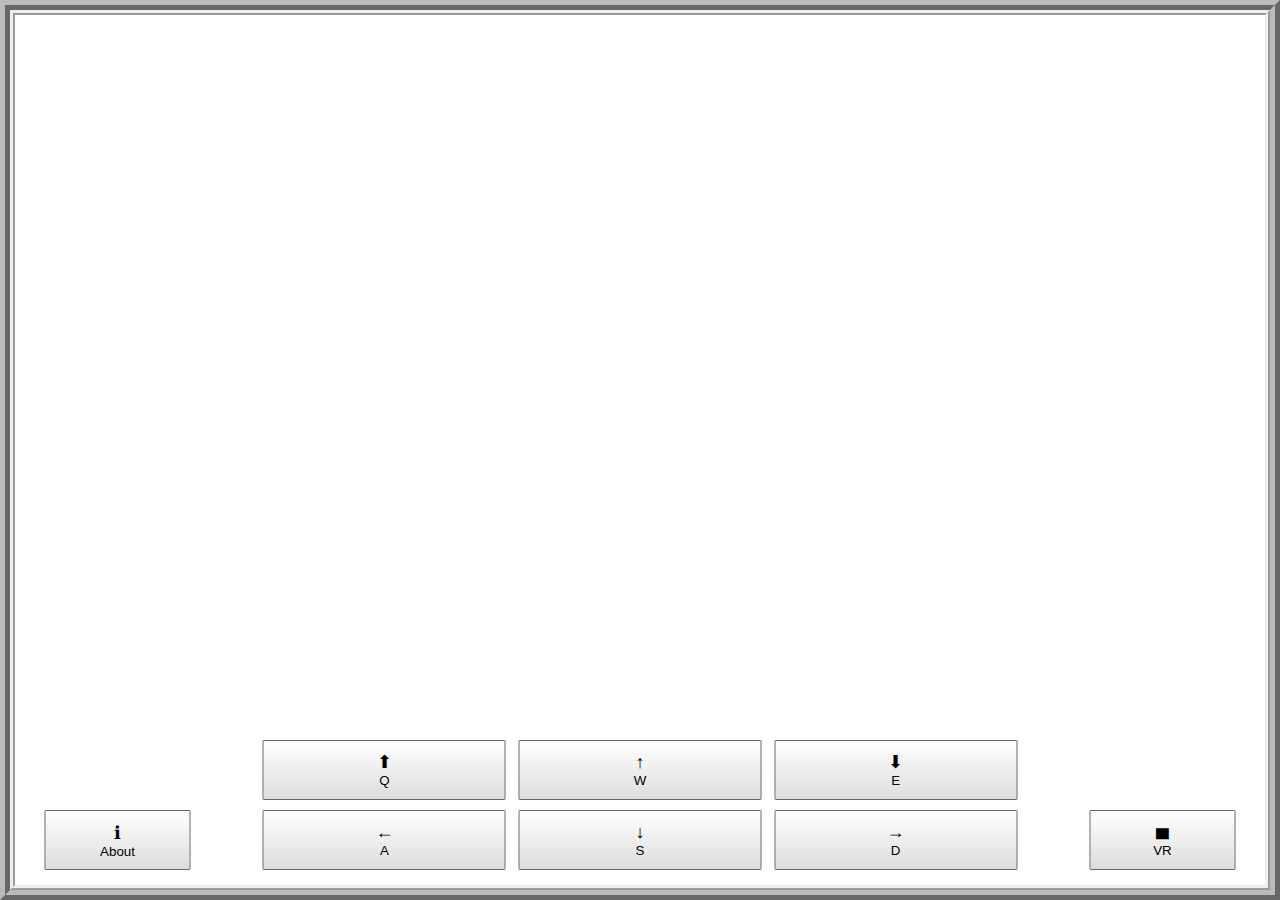
==== index.html @ 637fa2b8 "README" ====
<head>
  <link rel="stylesheet" type="text/css" href="css/style.css"/>
  <title>Geocities Mausoleum | Internet Epitaphs & Memorials</title>
  <meta name="description" content="Interactive graveyard of internet epitaphs &amp; memorials recovered from the Yahoo Geocities archive"/>

  <link rel="icon" sizes="any" mask href="/icon.svg">
  <meta name="theme-color" content="#400090">
  <link rel="shortcut icon" href="/favicon.ico" />
  <link rel="canonical" href="https://de.yahoo.com/" /> 

  <meta name="apple-mobile-web-app-capable" content="yes">
  <meta name="viewport" content="width=device-width, height=device-height, initial-scale=1.0, maximum-scale=1.0, user-scalable=no" />
  <meta property="og:type" content="article"/>
  <meta property="og:title" content="The shape of death to come - internet epitaphs &amp; memorials of Yahoo Geocities"/>
  <meta property="og:site_name" content="Gilbert Sinnott"/>
  <meta property="og:url" content="http://gilbertsinnott.com/theshapeofdeathtocome"/>
  <meta property="og:image" content="http://gilbertsinnott.com/theshapeofdeathtocome/img/screenshot.png"/>
  <meta property="article:published_time" content="2016-11-01"/>
  <meta property="article:author" content="https://twitter.com/gilbertsinnott"/>
</head>
<body>
  <div id="main">
    <script src="js/min/script-min.js"></script>
    <script src="js/webvr-polyfill.js"></script>
    <script src="js/libs/_mobile.detect.js"></script>
    <script src="js/_database.js"></script>
    <script src="js/main.js" type="module"></script>
    <canvas class="3d"></canvas>
    <div id="middle">
      <div id="message"></div>
    </div>
    <div id="controls">

      <div id="vr" class="overlay">
        <div class="inner">
          <hr />
          <p class="scale">
            <span class="f28 t5">▯&#xFE0E;</span>
            <span class="f18 t2">→&#xFE0E;</span>
            <span class="f26 t5">▭&#xFE0E;</span>
          </p>
          <p>
            Turn device to landscape  
          </p>
          <hr />
          <p class="scale">
            <span class="f28">⤢&#xFE0E;</span>
          </p>
          <p>
            For fullscreen, use:
          </p>
          <p> 
            Actions >
            Add to Homescreen
          </p>
          <hr />
        </div>
      </div>
      <div id="about" class="overlay">
        <div class="inner">
          <hr />
          <p class="">
            The Shape Of Death To Come
            <br />
            2015/2020
            <br />
            Gilbert Sinnott
          </p>
          <hr />
          <p>
            Founded in 1994 and originally named Beverly Hills Internet, Geocities was the first mass-use free web hosting service, providing 15MB space to build and customise websites - or homesteads - via WYSIWYG editors and inline HTML. By 1997 Geocities had become the 3rd most visited site in the world and contained over 100,000 user-built websites, later growing to 38 million websites. In 1999, it was bought by Yahoo for 3.57 billion dollars during the height of dot-com speculation, and 2 years later, valued at 8 million dollars during the dot-com crash of 2000/2001.
          </p>
          <p>
            For early users of the internet, Geocities was also often the first and only website created. Predominantly North American, the skeumorphic websites of this era often reflect Utopian WWW ideals of Silicon Valley: informal and non-institutional communication; a <em>Vernacular Web</em> without "sickness, death or burial". By the late 2000s however, this old world of MIDI and GIFs had come to be seen is a relic, if not embarassment for Yahoo. Talk was abuzz Web 2.0, which would signal a deep and lasting shift toward metadata markets better served by gated platforms and analytics. And so in 2009, Yahoo announced it would be removing Geocities from the internet.
          </p>
          <p>
            Pre-empting this change, archivists organised to preserve Geocities: at first with attempted cooperation from Yahoo, then via scripted bots. Partially scraped in it's entirety, resources include the now infamous Archive Team torrent, and online mirrors such as Geocities Archive Project, Retrocities, Oocities and Internet Archaeology. Here it is possible to discover many thousands of user-created digital epitaphs and memorials, which are reproduced here. The sites reflect popular intenet use at the turn of the millenium, and in many, an assumption by their creators of a permanent epitaph in an otherwise impermanent world. 
          </p>
          <p>
            In digital life there are perhaps many approximations of death and burial, and also desecration.
          </p>
          <hr />
          <p>
            Text is adapted from a talk given at Butcher's Tears Amsterdam, Netherlands in 2015, part of Digital Death Drive organised by Dr. Emily West and Stephan Schäfer.
          </p>
          <hr />
        </div>
      </div>

      <div class="row row1">
        <button id="ctrlUp" data-action="actionUp">
          <span>⬆&#xFE0E;</span>
          <span>Q</span>
        </button>
        <button id="ctrlU" data-action="actionForward">
          <span>↑&#xFE0E;</span>
          <span>W</span>
        </button>
        <button id="ctrlDown" data-action="actionDown">
          <span>⬇&#xFE0E;</span>
          <span>E</span>
        </button>
      </div>
      <div class="row row2">
      <button id="ctrlInfo" class="needs-active-state fixed fixed-left">
        <span>ℹ&#xFE0E;</span>
        <span>About</span>
      </button>
        <button id="ctrlL" data-action="actionLeft">
          <span>←&#xFE0E;</span>
          <span>A</span>
        </button>
        <button id="ctrlD" data-action="actionBackward">
          <span>↓&#xFE0E;</span>
          <span>S</span>
        </button>
        <button id="ctrlR" data-action="actionRight">
          <span>→&#xFE0E;</span>
          <span>D</span>
        </button>
      <button id="ctrlVR" class="needs-active-state fixed fixed-right" data-action="launchVR">
        <span class="b4">▄&#xFE0E;</span>
        <span id="vrText">VR</span>
      </button>   
      </div>
    </div>
  </div>
</body>
---- css/style.css ----
#controls {
  position: absolute;
  text-align: center;
  height: 100%;
  width: 100%;
  top: 10px; }
  #controls button {
    text-align: center;
    margin: 0;
    display: inline-block;
    margin-top: 6px; }
    #controls button span {
      display: block; }
    #controls button span:first-child {
      font-size: 18px; }

.info #about {
  display: block;
  height: calc( 100% + 12.5px); }

@media (orientation: portrait) {
  .vr #vr {
    display: block;
    height: calc( 100% + 12.5px); } }

@media (orientation: landscape) {
  .vr #ctrlVR {
    border-color: #333;
    color: #333;
    background: transparent; } }

.vr #controls button {
  display: none !important; }
  .vr #controls button#ctrlVR {
    display: inline-block !important; }

canvas {
  width: 100%;
  height: 100%; }

.overlay {
  position: absolute;
  bottom: -5px;
  left: -7.5px;
  width: calc( 100% + 17.5px);
  height: 0px;
  background: lightgrey;
  color: #333;
  z-index: 3;
  overflow: auto;
  transition: height 0.4s ease; }
  .overlay#vr .inner {
    top: 50%;
    position: absolute;
    left: 50%;
    transform: translate(-50%, -50%);
    text-align: center; }
  .overlay .inner {
    padding: 20px;
    max-width: 420px;
    width: 100%;
    margin: 0 auto;
    font-size: 12px;
    text-align: left; }
    .overlay .inner .scale {
      transform: scale(1.5);
      margin-bottom: 20px;
      transform-origin: 50% 50%; }
    .overlay .inner .italic {
      font-style: italic; }
    .overlay .inner hr {
      margin: 40px 0px; }
    .overlay .inner p {
      line-height: 30px;
      padding: 1em 0em; }

.f1 {
  font-size: 1px; }

.t1 {
  position: relative;
  top: 1px; }

.b1 {
  position: relative;
  bottom: 1px; }

.f2 {
  font-size: 2px; }

.t2 {
  position: relative;
  top: 2px; }

.b2 {
  position: relative;
  bottom: 2px; }

.f3 {
  font-size: 3px; }

.t3 {
  position: relative;
  top: 3px; }

.b3 {
  position: relative;
  bottom: 3px; }

.f4 {
  font-size: 4px; }

.t4 {
  position: relative;
  top: 4px; }

.b4 {
  position: relative;
  bottom: 4px; }

.f5 {
  font-size: 5px; }

.t5 {
  position: relative;
  top: 5px; }

.b5 {
  position: relative;
  bottom: 5px; }

.f6 {
  font-size: 6px; }

.t6 {
  position: relative;
  top: 6px; }

.b6 {
  position: relative;
  bottom: 6px; }

.f7 {
  font-size: 7px; }

.t7 {
  position: relative;
  top: 7px; }

.b7 {
  position: relative;
  bottom: 7px; }

.f8 {
  font-size: 8px; }

.t8 {
  position: relative;
  top: 8px; }

.b8 {
  position: relative;
  bottom: 8px; }

.f9 {
  font-size: 9px; }

.t9 {
  position: relative;
  top: 9px; }

.b9 {
  position: relative;
  bottom: 9px; }

.f10 {
  font-size: 10px; }

.t10 {
  position: relative;
  top: 10px; }

.b10 {
  position: relative;
  bottom: 10px; }

.f11 {
  font-size: 11px; }

.t11 {
  position: relative;
  top: 11px; }

.b11 {
  position: relative;
  bottom: 11px; }

.f12 {
  font-size: 12px; }

.t12 {
  position: relative;
  top: 12px; }

.b12 {
  position: relative;
  bottom: 12px; }

.f13 {
  font-size: 13px; }

.t13 {
  position: relative;
  top: 13px; }

.b13 {
  position: relative;
  bottom: 13px; }

.f14 {
  font-size: 14px; }

.t14 {
  position: relative;
  top: 14px; }

.b14 {
  position: relative;
  bottom: 14px; }

.f15 {
  font-size: 15px; }

.t15 {
  position: relative;
  top: 15px; }

.b15 {
  position: relative;
  bottom: 15px; }

.f16 {
  font-size: 16px; }

.t16 {
  position: relative;
  top: 16px; }

.b16 {
  position: relative;
  bottom: 16px; }

.f17 {
  font-size: 17px; }

.t17 {
  position: relative;
  top: 17px; }

.b17 {
  position: relative;
  bottom: 17px; }

.f18 {
  font-size: 18px; }

.t18 {
  position: relative;
  top: 18px; }

.b18 {
  position: relative;
  bottom: 18px; }

.f19 {
  font-size: 19px; }

.t19 {
  position: relative;
  top: 19px; }

.b19 {
  position: relative;
  bottom: 19px; }

.f20 {
  font-size: 20px; }

.t20 {
  position: relative;
  top: 20px; }

.b20 {
  position: relative;
  bottom: 20px; }

.f21 {
  font-size: 21px; }

.t21 {
  position: relative;
  top: 21px; }

.b21 {
  position: relative;
  bottom: 21px; }

.f22 {
  font-size: 22px; }

.t22 {
  position: relative;
  top: 22px; }

.b22 {
  position: relative;
  bottom: 22px; }

.f23 {
  font-size: 23px; }

.t23 {
  position: relative;
  top: 23px; }

.b23 {
  position: relative;
  bottom: 23px; }

.f24 {
  font-size: 24px; }

.t24 {
  position: relative;
  top: 24px; }

.b24 {
  position: relative;
  bottom: 24px; }

.f25 {
  font-size: 25px; }

.t25 {
  position: relative;
  top: 25px; }

.b25 {
  position: relative;
  bottom: 25px; }

.f26 {
  font-size: 26px; }

.t26 {
  position: relative;
  top: 26px; }

.b26 {
  position: relative;
  bottom: 26px; }

.f27 {
  font-size: 27px; }

.t27 {
  position: relative;
  top: 27px; }

.b27 {
  position: relative;
  bottom: 27px; }

.f28 {
  font-size: 28px; }

.t28 {
  position: relative;
  top: 28px; }

.b28 {
  position: relative;
  bottom: 28px; }

.f29 {
  font-size: 29px; }

.t29 {
  position: relative;
  top: 29px; }

.b29 {
  position: relative;
  bottom: 29px; }

.f30 {
  font-size: 30px; }

.t30 {
  position: relative;
  top: 30px; }

.b30 {
  position: relative;
  bottom: 30px; }

.f31 {
  font-size: 31px; }

.t31 {
  position: relative;
  top: 31px; }

.b31 {
  position: relative;
  bottom: 31px; }

.f32 {
  font-size: 32px; }

.t32 {
  position: relative;
  top: 32px; }

.b32 {
  position: relative;
  bottom: 32px; }

.f33 {
  font-size: 33px; }

.t33 {
  position: relative;
  top: 33px; }

.b33 {
  position: relative;
  bottom: 33px; }

.f34 {
  font-size: 34px; }

.t34 {
  position: relative;
  top: 34px; }

.b34 {
  position: relative;
  bottom: 34px; }

.f35 {
  font-size: 35px; }

.t35 {
  position: relative;
  top: 35px; }

.b35 {
  position: relative;
  bottom: 35px; }

.f36 {
  font-size: 36px; }

.t36 {
  position: relative;
  top: 36px; }

.b36 {
  position: relative;
  bottom: 36px; }

.f37 {
  font-size: 37px; }

.t37 {
  position: relative;
  top: 37px; }

.b37 {
  position: relative;
  bottom: 37px; }

.f38 {
  font-size: 38px; }

.t38 {
  position: relative;
  top: 38px; }

.b38 {
  position: relative;
  bottom: 38px; }

.f39 {
  font-size: 39px; }

.t39 {
  position: relative;
  top: 39px; }

.b39 {
  position: relative;
  bottom: 39px; }

.f40 {
  font-size: 40px; }

.t40 {
  position: relative;
  top: 40px; }

.b40 {
  position: relative;
  bottom: 40px; }

.f41 {
  font-size: 41px; }

.t41 {
  position: relative;
  top: 41px; }

.b41 {
  position: relative;
  bottom: 41px; }

.f42 {
  font-size: 42px; }

.t42 {
  position: relative;
  top: 42px; }

.b42 {
  position: relative;
  bottom: 42px; }

#vrControls {
  top: 12.5px;
  right: 12.5px; }
  #vrControls button span:first-child {
    margin-left: -4px; }

#infoControls {
  top: 12.5px;
  left: 12.5px; }

#controls {
  bottom: 12.5px;
  display: block;
  position: absolute;
  padding-bottom: 5px;
  width: calc( 100% - 25px);
  height: calc( 100% - 25px);
  left: 50%;
  transform: translate(-50%, 0%);
  text-align: center; }
  #controls .row {
    display: block;
    clear: both;
    width: calc( 100% - 20px);
    margin-left: 10px; }
    #controls .row.row2 {
      position: absolute;
      bottom: 10px; }
    #controls .row.row1 {
      position: absolute;
      bottom: 80px; }

button {
  margin: 0;
  display: block;
  box-sizing: border-box;
  height: 60px;
  outline: none;
  border-radius: 1px;
  background: linear-gradient(#fff, #ddd);
  border: 1px solid #aaa;
  width: 20%;
  border-left-color: #666;
  border-top-color: #666;
  border-right-color: #666;
  border-bottom-color: #666;
  appearance: none;
  -webkit-appearance: none;
  transition: border-color 1s ease, color 1s ease, background 1s ease; }
  button#ctrlVR, button#ctrlInfo {
    z-index: 10; }
  button span {
    display: block; }
  button.active, button.needs-active-state:active {
    background: #aaa; }
  button.needs-active-state {
    width: 12%; }
  button.fixed {
    position: absolute;
    bottom: 0px; }
    button.fixed.fixed-right {
      right: 1%; }
    button.fixed.fixed-left {
      left: 1%; }

@keyframes fadeout {
  0% {
    opacity: 1;
    transform: translate(0, 0px) scale(1); }
  100% {
    opacity: 0;
    transform: translate(0, 0px) scale(1); } }

#middle {
  text-align: center;
  position: fixed;
  top: 40px;
  left: 50%;
  transform: translate(-50%, 0px);
  padding: 1em 2em;
  z-index: 0;
  display: none; }
  #middle .site-name {
    font-size: 11px;
    display: block;
    margin: 0 auto;
    color: #333;
    padding: 0.5em 2em;
    animation: fadeout 3s 1;
    animation-fill-mode: forwards; }

*, div, body, html {
  user-select: none !important;
  -webkit-touch-callout: none !important;
  -webkit-user-select: none !important;
  -khtml-user-select: none !important;
  -moz-user-select: none !important;
  -ms-user-select: none !important;
  user-select: none !important; }

#main {
  border: 10px ridge #bbb;
  box-sizing: border-box;
  height: calc( 100%, 100px);
  width: 100%;
  height: 100%;
  position: relative;
  margin: 0;
  display: block;
  top: 0;
  left: 0; }

canvas {
  background: white;
  border: 5px ridge #eee;
  box-sizing: border-box; }

button {
  -webkit-appearance: button; }

* {
  padding: 0;
  margin: 0; }

body {
  overflow: hidden;
  padding: 0;
  margin: 0;
  letter-spacing: 0.1em;
  font-size: 18px;
  font-family: Courier, monospace; }

.progressBar {
  position: fixed;
  top: 10px;
  left: 10px;
  height: 10px;
  background-color: red; }

.geocities {
  position: relative; }

.curtain {
  position: absolute;
  width: 100%;
  height: 100%;
  left: 0;
  top: 0;
  background-color: rgba(255, 255, 255, 0.9);
  z-index: 2; }

.wrapper {
  mix-blend-mode: multiply;
  z-index: 3;
  position: relative; }
  .wrapper .inner {
    width: 100%;
    height: 100%;
    position: fixed;
    top: 0;
    left: 0;
    text-align: center;
    overflow-y: scroll; }
    .wrapper .inner .centred {
      margin: 0 auto;
      max-width: 640px; }
      .wrapper .inner .centred .text {
        display: block;
        opacity: 0;
        max-height: 0px;
        overflow: hidden;
        padding: 0em 1em;
        text-align: left;
        font-style: normal !important;
        text-align: left;
        line-height: 1.8em;
        letter-spacing: 0.05em;
        transition: opacity 1s ease; }
        .wrapper .inner .centred .text.visible {
          max-height: 2200px;
          opacity: 1; }
        .wrapper .inner .centred .text .name {
          padding: 1em 0em; }
        .wrapper .inner .centred .text a, .wrapper .inner .centred .text a:visited, .wrapper .inner .centred .text a:hover, .wrapper .inner .centred .text a:active {
          color: #333;
          font-style: italic;
          cursor: pointer; }
        .wrapper .inner .centred .text p {
          margin-bottom: 1.8em; }
      .wrapper .inner .centred .links {
        font-size: 4vh;
        margin-bottom: 15vh;
        margin-top: 2vh; }
        .wrapper .inner .centred .links a {
          color: #222;
          color: #fff;
          text-decoration: none;
          font-weight: bold;
          background-color: #333;
          cursor: pointer;
          padding: 0em 0.3em; }
          .wrapper .inner .centred .links a:hover {
            background-color: #222; }
    .wrapper .inner .title {
      color: #fff;
      background-color: #333;
      font-size: 6vh;
      margin: 0;
      margin-top: 15vh;
      margin-bottom: 6vh;
      letter-spacing: 2vh;
      padding: 1vh 2vh; }
    .wrapper .inner .title, .wrapper .inner .text, .wrapper .inner .links {
      position: relative;
      z-index: 10; }
    .wrapper .inner .geocities {
      margin: 0 auto;
      position: relative; }
      .wrapper .inner .geocities:before {
        content: "";
        width: 100%;
        height: 100%;
        position: absolute;
        top: 0;
        left: 0;
        background: -moz-linear-gradient(top, rgba(255, 255, 255, 0) 0%, white 100%);
        background: -webkit-linear-gradient(top, rgba(255, 255, 255, 0) 0%, white 100%);
        background: linear-gradient(to bottom, rgba(255, 255, 255, 0) 0%, white 100%); }
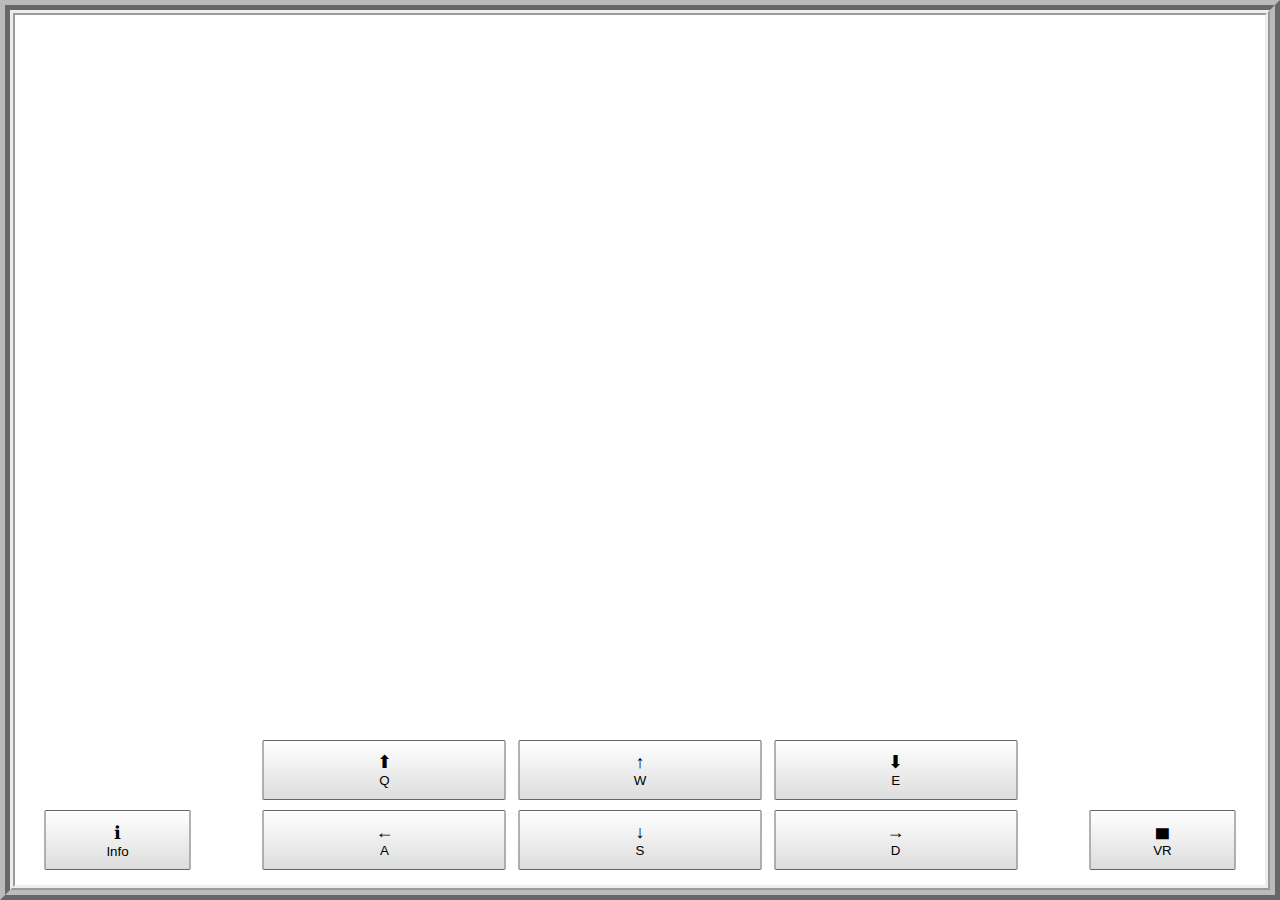
==== commit 8dabb721: "force rebuild" ====
--- a/index.html
+++ b/index.html
@@ -4,9 +4,9 @@
   <title>Geocities Mausoleum | Internet Epitaphs & Memorials</title>
   <meta name="description" content="Interactive graveyard of internet epitaphs &amp; memorials recovered from the Yahoo Geocities archive"/>
 
-  <link rel="icon" sizes="any" mask href="/icon.svg">
+  <link rel="icon" sizes="any" mask href="icon.svg">
   <meta name="theme-color" content="#400090">
-  <link rel="shortcut icon" href="/favicon.ico" />
+  <link rel="shortcut icon" href="favicon.ico" />
   <link rel="canonical" href="https://de.yahoo.com/" /> 
 
   <meta name="apple-mobile-web-app-capable" content="yes">
@@ -23,8 +23,8 @@
   <div id="main">
     <script src="js/min/script-min.js"></script>
     <script src="js/webvr-polyfill.js"></script>
-    <script src="js/libs/_mobile.detect.js"></script>
-    <script src="js/_database.js"></script>
+    <script src="js/libs/mobile.detect.js"></script>
+    <script src="js/database.js"></script>
     <script src="js/main.js" type="module"></script>
     <canvas class="3d"></canvas>
     <div id="middle">
@@ -34,7 +34,7 @@
 
       <div id="vr" class="overlay">
         <div class="inner">
-          <hr />
+          <hr /> 
           <p class="scale">
             <span class="f28 t5">▯&#xFE0E;</span>
             <span class="f18 t2">→&#xFE0E;</span>
@@ -60,30 +60,19 @@
       <div id="about" class="overlay">
         <div class="inner">
           <hr />
-          <p class="">
-            The Shape Of Death To Come
-            <br />
-            2015/2020
-            <br />
-            Gilbert Sinnott
-          </p>
+          <h4>The shape of death to come.</h4>
           <hr />
-          <p>
-            Founded in 1994 and originally named Beverly Hills Internet, Geocities was the first mass-use free web hosting service, providing 15MB space to build and customise websites - or homesteads - via WYSIWYG editors and inline HTML. By 1997 Geocities had become the 3rd most visited site in the world and contained over 100,000 user-built websites, later growing to 38 million websites. In 1999, it was bought by Yahoo for 3.57 billion dollars during the height of dot-com speculation, and 2 years later, valued at 8 million dollars during the dot-com crash of 2000/2001.
-          </p>
-          <p>
-            For early users of the internet, Geocities was also often the first and only website created. Predominantly North American, the skeumorphic websites of this era often reflect Utopian WWW ideals of Silicon Valley: informal and non-institutional communication; a <em>Vernacular Web</em> without "sickness, death or burial". By the late 2000s however, this old world of MIDI and GIFs had come to be seen is a relic, if not embarassment for Yahoo. Talk was abuzz Web 2.0, which would signal a deep and lasting shift toward metadata markets better served by gated platforms and analytics. And so in 2009, Yahoo announced it would be removing Geocities from the internet.
-          </p>
-          <p>
-            Pre-empting this change, archivists organised to preserve Geocities: at first with attempted cooperation from Yahoo, then via scripted bots. Partially scraped in it's entirety, resources include the now infamous Archive Team torrent, and online mirrors such as Geocities Archive Project, Retrocities, Oocities and Internet Archaeology. Here it is possible to discover many thousands of user-created digital epitaphs and memorials, which are reproduced here. The sites reflect popular intenet use at the turn of the millenium, and in many, an assumption by their creators of a permanent epitaph in an otherwise impermanent world. 
-          </p>
-          <p>
-            In digital life there are perhaps many approximations of death and burial, and also desecration.
-          </p>
+          <p>Founded in 1994 and originally named Beverly Hills Internet, Geocities was the first mass-use free web hosting service, providing 15MB space to build and customise websites - or homesteads - using WYSIWYG editors and inline HTML. </p>
+          <p>By 1997 Geocities had become the 3rd most visited site in the world and contained over 100,000 user-built websites, later growing to 38 million websites. In 1999, it was bought by Yahoo for 3.57 billion dollars during the height of dot-com speculation, and 2 years later, valued at 8 million dollars prior to the dot-com crash of 2000/2001.</p>
+          <p>For early users of the internet, Geocities was also often the first and only website created. Predominantly North American, the skeumorphic websites of this era often reflect utopian ideals: informal and non-institutional communication, a “<a href="http://contemporary-home-computing.org/vernacular-web-2/" target="_blank">vernacular web</a>” without “<a href="http://art.teleportacia.org/observation/vernacular/" target="_blank">sickness, death or burial</a>”. </p>
+          <p>By the late 2000s however this old world of MIDI and GIFs had come to be seen is a relic, if not embarassment for Yahoo. Talk shifted Web 2.0, signalling a shift toward metadata markets better served by gated platforms and analytics. In 2009, Yahoo announced it would be removing Geocities from the internet.</p>
+          <p>Pre-empting this change, archivists organised to preserve Geocities: at first with attempted cooperation from Yahoo, then via scripted bots. Partially scraped in it’s entirety, resources include the <a href="https://thepiratebay.org/description.php?id=5923737" target="_blank">Archive Team torrent</a>, and online mirrors such as <a href="http://geocities.ws/archive/" target="_blank">Geocities Archive Project</a>, Retrocities, <a href="https://www.oocities.org" target="_blank">Oocities</a> and Internet Archaeology. Here it is possible to discover many thousands of user-created digital epitaphs and memorials. </p>
+          <p>The sites reproduced here reflect popular internet use at the turn of the millenium, and in many, an assumption by their creators of a permanent epitaph in an otherwise impermanent world. </p>
+          <p>In digital life there are perhaps many approximations of death and burial, and also desecration.</p>
+          </blockquote>
           <hr />
-          <p>
-            Text is adapted from a talk given at Butcher's Tears Amsterdam, Netherlands in 2015, part of Digital Death Drive organised by Dr. Emily West and Stephan Schäfer.
-          </p>
+          <p>Created by <a href="https://autr.tv" target="_blank">Gilbert Sinnott</a></p>
+          <p>Text is adapted from a talk given at Butcher&#39;s Tears, Amsterdam, part of Digital Death Drive organised by Dr. Emily West and Stephan Schäfer.</p>
           <hr />
         </div>
       </div>
@@ -103,10 +92,10 @@
         </button>
       </div>
       <div class="row row2">
-      <button id="ctrlInfo" class="needs-active-state fixed fixed-left">
-        <span>ℹ&#xFE0E;</span>
-        <span>About</span>
-      </button>
+        <button id="ctrlInfo" data-action="info" class="needs-active-state fixed fixed-left">
+          <span>ℹ&#xFE0E;</span>
+          <span>Info</span>
+        </button>
         <button id="ctrlL" data-action="actionLeft">
           <span>←&#xFE0E;</span>
           <span>A</span>
@@ -119,10 +108,10 @@
           <span>→&#xFE0E;</span>
           <span>D</span>
         </button>
-      <button id="ctrlVR" class="needs-active-state fixed fixed-right" data-action="launchVR">
-        <span class="b4">▄&#xFE0E;</span>
-        <span id="vrText">VR</span>
-      </button>   
+        <button id="ctrlVR" data-action="vr"  class="needs-active-state fixed fixed-right" >
+          <span class="b4">▄&#xFE0E;</span>
+          <span id="vrText">VR</span>
+        </button>   
       </div>
     </div>
   </div>
--- a/css/style.css
+++ b/css/style.css
@@ -14,6 +14,20 @@
     #controls button span:first-child {
       font-size: 18px; }
 
+a, a:visited, a:active {
+  color: #333;
+  text-decoration: none;
+  font-weight: bolder;
+}
+
+a:hover {
+  background: white;
+}
+
+.dg.ac, .dg.main {
+  display: none;
+}
+
 .info #about {
   display: block;
   height: calc( 100% + 12.5px); }
@@ -33,6 +47,12 @@
   display: none !important; }
   .vr #controls button#ctrlVR {
     display: inline-block !important; }
+#controls {
+  transition: top ease 0.4s;
+}
+.hide #controls {
+  top: 180px;
+}
 
 canvas {
   width: 100%;
@@ -58,9 +78,10 @@
   .overlay .inner {
     padding: 20px;
     max-width: 420px;
+    box-sizing: border-box;
     width: 100%;
     margin: 0 auto;
-    font-size: 12px;
+    font-size: 14px;
     text-align: left; }
     .overlay .inner .scale {
       transform: scale(1.5);
